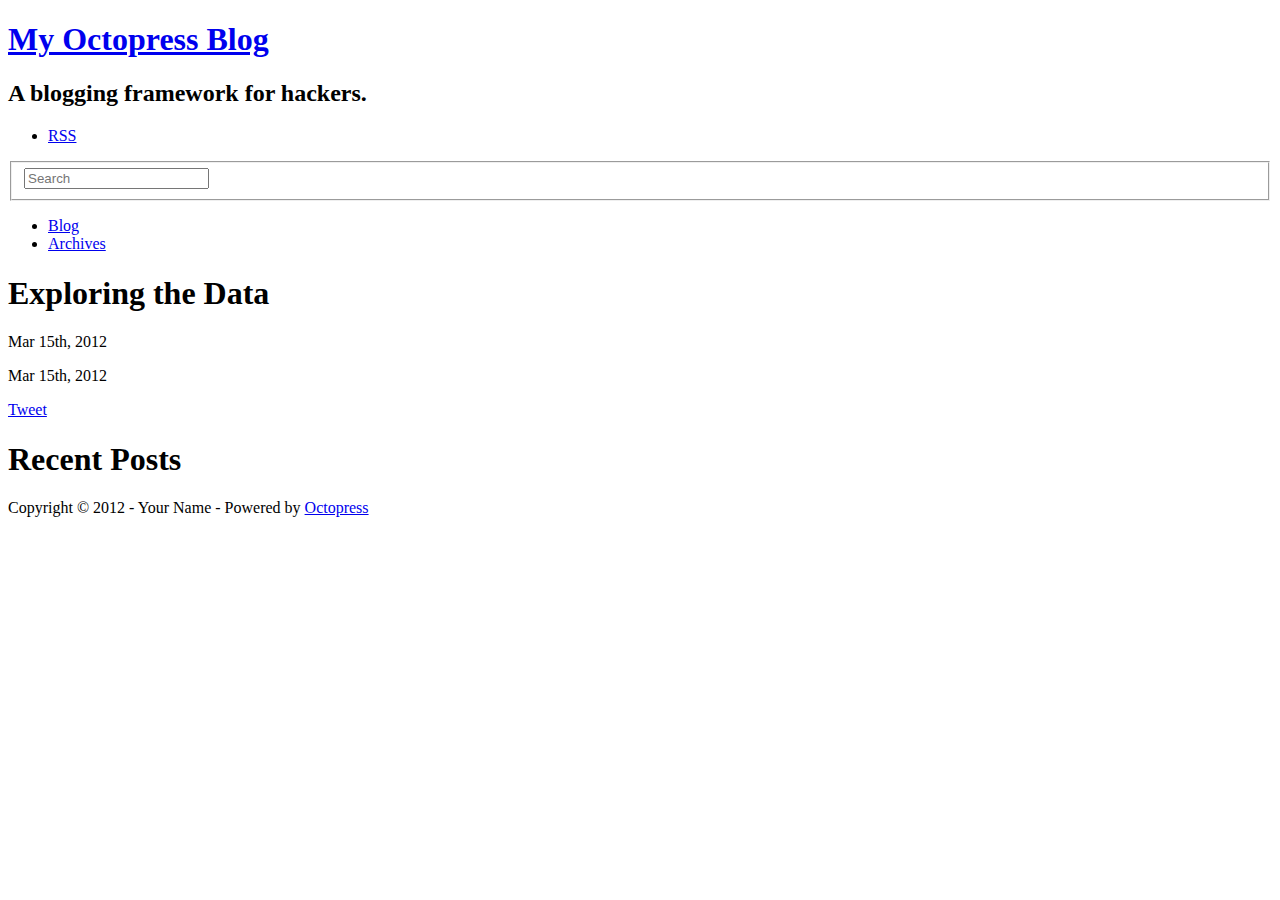
==== exploring-the-data/index.html @ 30d2ed09 "Site updated at 2012-03-15 05:24:44 UTC" ====
<!DOCTYPE html>
<!--[if IEMobile 7 ]><html class="no-js iem7"><![endif]-->
<!--[if lt IE 9]><html class="no-js lte-ie8"><![endif]-->
<!--[if (gt IE 8)|(gt IEMobile 7)|!(IEMobile)|!(IE)]><!--><html class="no-js" lang="en"><!--<![endif]-->
<head>
  <meta charset="utf-8">
  <title>exploring the data - My Octopress Blog</title>
  <meta name="author" content="Your Name">

  
  <meta name="description" content=" Exploring the Data Mar 15th, 2012 Mar 15th, 2012 Tweet Recent Posts ">
  

  <!-- http://t.co/dKP3o1e -->
  <meta name="HandheldFriendly" content="True">
  <meta name="MobileOptimized" content="320">
  <meta name="viewport" content="width=device-width, initial-scale=1">

  
  <link rel="canonical" href="http://visualyze-it.github.com/exploring-the-data">
  <link href="/octopress/favicon.png" rel="icon">
  <link href="/octopress/stylesheets/screen.css" media="screen, projection" rel="stylesheet" type="text/css">
  <script src="/octopress/javascripts/modernizr-2.0.js"></script>
  <script src="/octopress/javascripts/ender.js"></script>
  <script src="/octopress/javascripts/octopress.js" type="text/javascript"></script>
  <link href="/octopress/atom.xml" rel="alternate" title="My Octopress Blog" type="application/atom+xml">
  <!--Fonts from Google"s Web font directory at http://google.com/webfonts -->
<link href="http://fonts.googleapis.com/css?family=PT+Serif:regular,italic,bold,bolditalic" rel="stylesheet" type="text/css">
<link href="http://fonts.googleapis.com/css?family=PT+Sans:regular,italic,bold,bolditalic" rel="stylesheet" type="text/css">

  

</head>

<body   >
  <header role="banner"><hgroup>
  <h1><a href="/octopress/">My Octopress Blog</a></h1>
  
    <h2>A blogging framework for hackers.</h2>
  
</hgroup>

</header>
  <nav role="navigation"><ul class="subscription" data-subscription="rss">
  <li><a href="/octopress/atom.xml" rel="subscribe-rss" title="subscribe via RSS">RSS</a></li>
  
</ul>
  
<form action="http://google.com/search" method="get">
  <fieldset role="search">
    <input type="hidden" name="q" value="site:visualyze-it.github.com" />
    <input class="search" type="text" name="q" results="0" placeholder="Search"/>
  </fieldset>
</form>
  
<ul class="main-navigation">
  <li><a href="/octopress/">Blog</a></li>
  <li><a href="/octopress/blog/archives">Archives</a></li>
</ul>

</nav>
  <div id="main">
    <div id="content">
      <div>
<article role="article">
  
  <header>
    <h1 class="entry-title">Exploring the Data</h1>
    <p class="meta">








  


<time datetime="2012-03-15T15:22:00+10:00" pubdate data-updated="true">Mar 15<span>th</span>, 2012</time></p>
  </header>
  
  

  
    <footer>
      <p class="meta">
        
        








  


<time datetime="2012-03-15T15:22:00+10:00" pubdate data-updated="true">Mar 15<span>th</span>, 2012</time>
        
      </p>
      
        <div class="sharing">
  
  <a href="http://twitter.com/share" class="twitter-share-button" data-url="http://visualyze-it.github.com/exploring-the-data/index.html" data-via="" data-counturl="http://visualyze-it.github.com/exploring-the-data/index.html" >Tweet</a>
  
  
  
</div>

      
    </footer>
  
</article>

</div>

<aside class="sidebar">
  
    <section>
  <h1>Recent Posts</h1>
  <ul id="recent_posts">
    
  </ul>
</section>






  
</aside>


    </div>
  </div>
  <footer role="contentinfo"><p>
  Copyright &copy; 2012 - Your Name -
  <span class="credit">Powered by <a href="http://octopress.org">Octopress</a></span>
</p>

</footer>
  







  <script type="text/javascript">
    (function(){
      var twitterWidgets = document.createElement('script');
      twitterWidgets.type = 'text/javascript';
      twitterWidgets.async = true;
      twitterWidgets.src = 'http://platform.twitter.com/widgets.js';
      document.getElementsByTagName('head')[0].appendChild(twitterWidgets);
    })();
  </script>





</body>
</html>
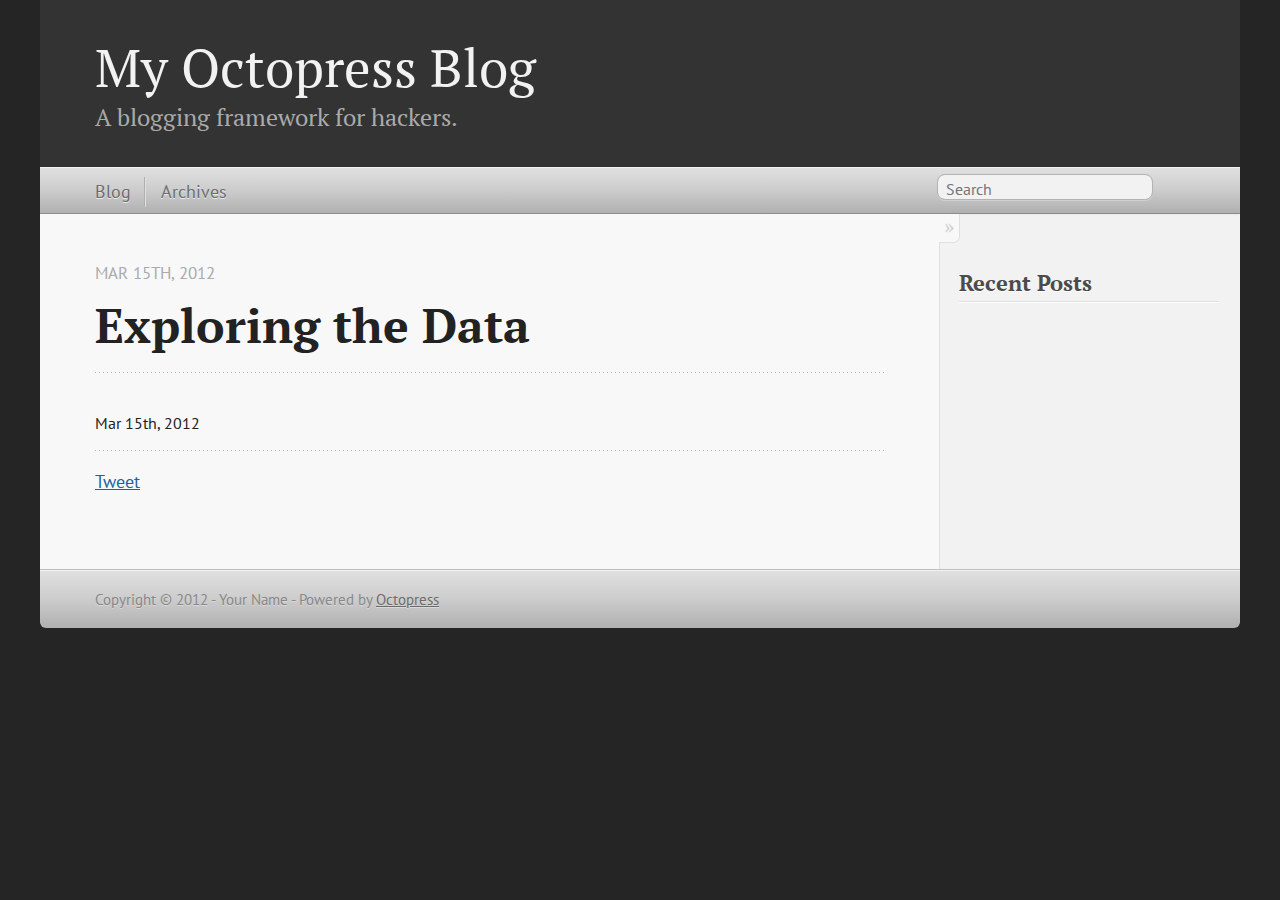
==== commit 7fd45d4e: "Site updated at 2012-03-15 05:47:34 UTC" ====
--- a/exploring-the-data/index.html
+++ b/exploring-the-data/index.html
@@ -19,11 +19,11 @@
 
   
   <link rel="canonical" href="http://visualyze-it.github.com/exploring-the-data">
-  <link href="/octopress/favicon.png" rel="icon">
-  <link href="/octopress/stylesheets/screen.css" media="screen, projection" rel="stylesheet" type="text/css">
-  <script src="/octopress/javascripts/modernizr-2.0.js"></script>
-  <script src="/octopress/javascripts/ender.js"></script>
-  <script src="/octopress/javascripts/octopress.js" type="text/javascript"></script>
+  <link href="/favicon.png" rel="icon">
+  <link href="/stylesheets/screen.css" media="screen, projection" rel="stylesheet" type="text/css">
+  <script src="/javascripts/modernizr-2.0.js"></script>
+  <script src="/javascripts/ender.js"></script>
+  <script src="/javascripts/octopress.js" type="text/javascript"></script>
   <link href="/octopress/atom.xml" rel="alternate" title="My Octopress Blog" type="application/atom+xml">
   <!--Fonts from Google"s Web font directory at http://google.com/webfonts -->
 <link href="http://fonts.googleapis.com/css?family=PT+Serif:regular,italic,bold,bolditalic" rel="stylesheet" type="text/css">
@@ -35,7 +35,7 @@
 
 <body   >
   <header role="banner"><hgroup>
-  <h1><a href="/octopress/">My Octopress Blog</a></h1>
+  <h1><a href="/">My Octopress Blog</a></h1>
   
     <h2>A blogging framework for hackers.</h2>
   
@@ -55,8 +55,8 @@
 </form>
   
 <ul class="main-navigation">
-  <li><a href="/octopress/">Blog</a></li>
-  <li><a href="/octopress/blog/archives">Archives</a></li>
+  <li><a href="/">Blog</a></li>
+  <li><a href="/blog/archives">Archives</a></li>
 </ul>
 
 </nav>
--- a/stylesheets/screen.css
+++ b/stylesheets/screen.css
@@ -0,0 +1 @@
+html,body,div,span,applet,object,iframe,h1,h2,h3,h4,h5,h6,p,blockquote,pre,a,abbr,acronym,address,big,cite,code,del,dfn,em,img,ins,kbd,q,s,samp,small,strike,strong,sub,sup,tt,var,b,u,i,center,dl,dt,dd,ol,ul,li,fieldset,form,label,legend,table,caption,tbody,tfoot,thead,tr,th,td,article,aside,canvas,details,embed,figure,figcaption,footer,header,hgroup,menu,nav,output,ruby,section,summary,time,mark,audio,video{margin:0;padding:0;border:0;font-size:100%;font:inherit;vertical-align:baseline}body{line-height:1}ol,ul{list-style:none}table{border-collapse:collapse;border-spacing:0}caption,th,td{text-align:left;font-weight:normal;vertical-align:middle}q,blockquote{quotes:none}q:before,q:after,blockquote:before,blockquote:after{content:"";content:none}a img{border:none}article,aside,details,figcaption,figure,footer,header,hgroup,menu,nav,section,summary{display:block}article,aside,details,figcaption,figure,footer,header,hgroup,menu,nav,section,summary{display:block}a{color:#1863a1}a:visited{color:#751590}a:focus{color:#0181eb}a:hover{color:#0181eb}a:active{color:#01579f}aside.sidebar a{color:#1863a1}aside.sidebar a:focus{color:#0181eb}aside.sidebar a:hover{color:#0181eb}aside.sidebar a:active{color:#01579f}a{-moz-transition:color 0.3s;-webkit-transition:color 0.3s;-o-transition:color 0.3s;transition:color 0.3s}html{background:#252525 url('/octopress/images/line-tile.png?1331788275') top left}body > div{background:#f2f2f2 url('/octopress/images/noise.png?1331788275') top left;border-bottom:1px solid #bfbfbf}body > div > div{background:#f8f8f8 url('/octopress/images/noise.png?1331788275') top left;border-right:1px solid #e0e0e0}.heading,body > header h1,h1,h2,h3,h4,h5,h6{font-family:"PT Serif", "Georgia", "Helvetica Neue", Arial, sans-serif}.sans,body > header h2,body > nav form .search,body > nav a,article header p.meta,article > footer,#content .blog-index footer,html .gist .gist-file .gist-meta,#blog-archives a.category,#blog-archives time,aside.sidebar section,body > footer{font-family:"PT Sans", "Helvetica Neue", Arial, sans-serif}.serif,body,#content .blog-index a[rel=full-article]{font-family:"PT Serif", Georgia, Times, "Times New Roman", serif}.mono,pre,code,tt,p code,li code{font-family:Menlo, Monaco, "Andale Mono", "lucida console", "Courier New", monospace}body > header h1{font-size:2.2em;font-family:"PT Serif", "Georgia", "Helvetica Neue", Arial, sans-serif;font-weight:normal;line-height:1.2em;margin-bottom:0.6667em}body > header h2{font-family:"PT Serif", "Georgia", "Helvetica Neue", Arial, sans-serif}body{line-height:1.5em;color:#222}h1{font-size:2.2em;line-height:1.2em}@media only screen and (min-width: 992px){body{font-size:1.15em}h1{font-size:2.6em;line-height:1.2em}}h1,h2,h3,h4,h5,h6{text-rendering:optimizelegibility;margin-bottom:1em;font-weight:bold}h2,section h1{font-size:1.5em}h3,section h2,section section h1{font-size:1.3em}h4,section h3,section section h2,section section section h1{font-size:1em}h5,section h4,section section h3{font-size:.9em}h6,section h5,section section h4,section section section h3{font-size:.8em}p,blockquote,ul,ol{margin-bottom:1.5em}ul{list-style-type:disc}ul ul{list-style-type:circle;margin-bottom:0px}ul ul ul{list-style-type:square;margin-bottom:0px}ol{list-style-type:decimal}ol ol{list-style-type:lower-alpha;margin-bottom:0px}ol ol ol{list-style-type:lower-roman;margin-bottom:0px}ul,ul ul,ul ol,ol,ol ul,ol ol{margin-left:1.3em}strong{font-weight:bold}em{font-style:italic}sup,sub{font-size:0.8em;position:relative;display:inline-block}sup{top:-0.5em}sub{bottom:-0.5em}q{font-style:italic}q:before{content:"\201C"}q:after{content:"\201D"}em,dfn{font-style:italic}strong,dfn{font-weight:bold}del,s{text-decoration:line-through}abbr,acronym{border-bottom:1px dotted;cursor:help}sub,sup{line-height:0}hr{margin-bottom:0.2em}small{font-size:.8em}big{font-size:1.2em}blockquote{font-style:italic;position:relative;font-size:1.2em;line-height:1.5em;padding-left:1em;border-left:4px solid rgba(170,170,170,0.5)}blockquote cite{font-style:italic}blockquote cite a{color:#aaa !important;word-wrap:break-word}blockquote cite:before{content:'\2014';padding-right:.3em;padding-left:.3em;color:#aaa}@media only screen and (min-width: 992px){blockquote{padding-left:1.5em;border-left-width:4px}}.pullquote-right:before,.pullquote-left:before{padding:0;border:none;content:attr(data-pullquote);float:right;width:45%;margin:.5em 0 1em 1.5em;position:relative;top:7px;font-size:1.4em;line-height:1.45em}.pullquote-left:before{float:left;margin:.5em 1.5em 1em 0}.force-wrap,article a,aside.sidebar a{white-space:-moz-pre-wrap;white-space:-pre-wrap;white-space:-o-pre-wrap;white-space:pre-wrap;word-wrap:break-word}.group,body > header,body > nav,body > footer,body #content > article,body #content > div > article,body #content > div > section,body div.pagination,aside.sidebar,#main,#content,.collapse-sidebar aside.sidebar{*zoom:1}.group:after,body > header:after,body > nav:after,body > footer:after,body #content > article:after,body #content > div > article:after,body #content > div > section:after,body div.pagination:after,aside.sidebar:after,#main:after,#content:after,.collapse-sidebar aside.sidebar:after{content:"";display:table;clear:both}body{-webkit-text-size-adjust:none;max-width:1200px;position:relative;margin:0 auto}body > header,body > nav,body > footer,body #content > article,body #content > div > article,body #content > div > section{padding-left:18px;padding-right:18px}@media only screen and (min-width: 480px){body > header,body > nav,body > footer,body #content > article,body #content > div > article,body #content > div > section{padding-left:25px;padding-right:25px}}@media only screen and (min-width: 768px){body > header,body > nav,body > footer,body #content > article,body #content > div > article,body #content > div > section{padding-left:35px;padding-right:35px}}@media only screen and (min-width: 992px){body > header,body > nav,body > footer,body #content > article,body #content > div > article,body #content > div > section{padding-left:55px;padding-right:55px}}body div.pagination{margin-left:18px;margin-right:18px}@media only screen and (min-width: 480px){body div.pagination{margin-left:25px;margin-right:25px}}@media only screen and (min-width: 768px){body div.pagination{margin-left:35px;margin-right:35px}}@media only screen and (min-width: 992px){body div.pagination{margin-left:55px;margin-right:55px}}body > header{font-size:1em;padding-top:1.5em;padding-bottom:1.5em}#content{overflow:hidden}#content > div,#content > article{width:100%}aside.sidebar{float:none;padding:0 18px 1px;background-color:#f7f7f7;border-top:1px solid #e0e0e0}.flex-content,article img,article video,article .flash-video,aside.sidebar img{max-width:100%;height:auto}.basic-alignment.left,article img.left,article video.left,article .left.flash-video,aside.sidebar img.left{float:left;margin-right:1.5em}.basic-alignment.right,article img.right,article video.right,article .right.flash-video,aside.sidebar img.right{float:right;margin-left:1.5em}.basic-alignment.center,article img.center,article video.center,article .center.flash-video,aside.sidebar img.center{display:block;margin:0 auto 1.5em}.basic-alignment.left,article img.left,article video.left,article .left.flash-video,aside.sidebar img.left,.basic-alignment.right,article img.right,article video.right,article .right.flash-video,aside.sidebar img.right{margin-bottom:.8em}.toggle-sidebar,.no-sidebar .toggle-sidebar{display:none}@media only screen and (min-width: 750px){body.sidebar-footer aside.sidebar{float:none;width:auto;clear:left;margin:0;padding:0 35px 1px;background-color:#f7f7f7;border-top:1px solid #eaeaea}body.sidebar-footer aside.sidebar section.odd,body.sidebar-footer aside.sidebar section.even{float:left;width:48%}body.sidebar-footer aside.sidebar section.odd{margin-left:0}body.sidebar-footer aside.sidebar section.even{margin-left:4%}body.sidebar-footer aside.sidebar.thirds section{width:30%;margin-left:5%}body.sidebar-footer aside.sidebar.thirds section.first{margin-left:0;clear:both}}body.sidebar-footer #content{margin-right:0px}body.sidebar-footer .toggle-sidebar{display:none}@media only screen and (min-width: 550px){body > header{font-size:1em}}@media only screen and (min-width: 750px){aside.sidebar{float:none;width:auto;clear:left;margin:0;padding:0 35px 1px;background-color:#f7f7f7;border-top:1px solid #eaeaea}aside.sidebar section.odd,aside.sidebar section.even{float:left;width:48%}aside.sidebar section.odd{margin-left:0}aside.sidebar section.even{margin-left:4%}aside.sidebar.thirds section{width:30%;margin-left:5%}aside.sidebar.thirds section.first{margin-left:0;clear:both}}@media only screen and (min-width: 768px){body{-webkit-text-size-adjust:auto}body > header{font-size:1.2em}#main{padding:0;margin:0 auto}#content{overflow:visible;margin-right:240px;position:relative}.no-sidebar #content{margin-right:0;border-right:0}.collapse-sidebar #content{margin-right:20px}#content > div,#content > article{padding-top:17.5px;padding-bottom:17.5px;float:left}aside.sidebar{width:210px;padding:0 15px 15px;background:none;clear:none;float:left;margin:0 -100% 0 0}aside.sidebar section{width:auto;margin-left:0}aside.sidebar section.odd,aside.sidebar section.even{float:none;width:auto;margin-left:0}.collapse-sidebar aside.sidebar{float:none;width:auto;clear:left;margin:0;padding:0 35px 1px;background-color:#f7f7f7;border-top:1px solid #eaeaea}.collapse-sidebar aside.sidebar section.odd,.collapse-sidebar aside.sidebar section.even{float:left;width:48%}.collapse-sidebar aside.sidebar section.odd{margin-left:0}.collapse-sidebar aside.sidebar section.even{margin-left:4%}.collapse-sidebar aside.sidebar.thirds section{width:30%;margin-left:5%}.collapse-sidebar aside.sidebar.thirds section.first{margin-left:0;clear:both}}@media only screen and (min-width: 992px){body > header{font-size:1.3em}#content{margin-right:300px}#content > div,#content > article{padding-top:27.5px;padding-bottom:27.5px}aside.sidebar{width:260px;padding:1.2em 20px 20px}.collapse-sidebar aside.sidebar{padding-left:55px;padding-right:55px}}@media only screen and (min-width: 768px){ul,ol{margin-left:0}}body > header{background:#333}body > header h1{display:inline-block;margin:0}body > header h1 a,body > header h1 a:visited,body > header h1 a:hover{color:#f2f2f2;text-decoration:none}body > header h2{margin:.2em 0 0;font-size:1em;color:#aaa;font-weight:normal}body > nav{position:relative;background-color:#ccc;background:url('/octopress/images/noise.png?1331788275'),-webkit-gradient(linear, 50% 0%, 50% 100%, color-stop(0%, #e0e0e0), color-stop(50%, #cccccc), color-stop(100%, #b0b0b0));background:url('/octopress/images/noise.png?1331788275'),-webkit-linear-gradient(#e0e0e0,#cccccc,#b0b0b0);background:url('/octopress/images/noise.png?1331788275'),-moz-linear-gradient(#e0e0e0,#cccccc,#b0b0b0);background:url('/octopress/images/noise.png?1331788275'),-o-linear-gradient(#e0e0e0,#cccccc,#b0b0b0);background:url('/octopress/images/noise.png?1331788275'),-ms-linear-gradient(#e0e0e0,#cccccc,#b0b0b0);background:url('/octopress/images/noise.png?1331788275'),linear-gradient(#e0e0e0,#cccccc,#b0b0b0);border-top:1px solid #f2f2f2;border-bottom:1px solid #8c8c8c;padding-top:.35em;padding-bottom:.35em}body > nav form{-moz-background-clip:padding;-webkit-background-clip:padding;-o-background-clip:padding-box;-ms-background-clip:padding-box;-khtml-background-clip:padding-box;background-clip:padding-box;margin:0;padding:0}body > nav form .search{padding:.3em .5em 0;font-size:.85em;line-height:1.1em;width:95%;-moz-border-radius:0.5em;-webkit-border-radius:0.5em;-o-border-radius:0.5em;-ms-border-radius:0.5em;-khtml-border-radius:0.5em;border-radius:0.5em;-moz-background-clip:padding;-webkit-background-clip:padding;-o-background-clip:padding-box;-ms-background-clip:padding-box;-khtml-background-clip:padding-box;background-clip:padding-box;-moz-box-shadow:#d1d1d1 0 1px;-webkit-box-shadow:#d1d1d1 0 1px;-o-box-shadow:#d1d1d1 0 1px;box-shadow:#d1d1d1 0 1px;background-color:#f2f2f2;border:1px solid #b3b3b3;color:#888}body > nav form .search:focus{color:#444;border-color:#80b1df;-moz-box-shadow:#80b1df 0 0 4px,#80b1df 0 0 3px inset;-webkit-box-shadow:#80b1df 0 0 4px,#80b1df 0 0 3px inset;-o-box-shadow:#80b1df 0 0 4px,#80b1df 0 0 3px inset;box-shadow:#80b1df 0 0 4px,#80b1df 0 0 3px inset;background-color:#fff;outline:none}body > nav fieldset[role=search]{float:right;width:48%}body > nav fieldset.mobile-nav{float:left;width:48%}body > nav fieldset.mobile-nav select{width:100%;font-size:.8em;border:1px solid #888}body > nav ul{display:none}@media only screen and (min-width: 550px){body > nav{font-size:.9em}body > nav ul{margin:0;padding:0;border:0;overflow:hidden;*zoom:1;float:left;display:block;padding-top:.15em}body > nav ul li{list-style-image:none;list-style-type:none;margin-left:0px;white-space:nowrap;display:inline;float:left;padding-left:0;padding-right:0}body > nav ul li:first-child,body > nav ul li.first{padding-left:0}body > nav ul li:last-child{padding-right:0}body > nav ul li.last{padding-right:0}body > nav ul.subscription{margin-left:.8em;float:right}body > nav ul.subscription li:last-child a{padding-right:0}body > nav ul li{margin:0}body > nav a{color:#6b6b6b;text-shadow:#ebebeb 0 1px;float:left;text-decoration:none;font-size:1.1em;padding:.1em 0;line-height:1.5em}body > nav a:visited{color:#6b6b6b}body > nav a:hover{color:#2b2b2b}body > nav li + li{border-left:1px solid #b0b0b0;margin-left:.8em}body > nav li + li a{padding-left:.8em;border-left:1px solid #dedede}body > nav form{float:right;text-align:left;padding-left:.8em;width:175px}body > nav form .search{width:93%;font-size:.95em;line-height:1.2em}body > nav ul[data-subscription$=email] + form{width:97px}body > nav ul[data-subscription$=email] + form .search{width:91%}body > nav fieldset.mobile-nav{display:none}body > nav fieldset[role=search]{width:99%}}@media only screen and (min-width: 992px){body > nav form{width:215px}body > nav ul[data-subscription$=email] + form{width:147px}}.no-placeholder body > nav .search{background:#f2f2f2 url('/octopress/images/search.png?1331788275') 0.3em 0.25em no-repeat;text-indent:1.3em}@media only screen and (min-width: 550px){.maskImage body > nav ul[data-subscription$=email] + form{width:123px}}@media only screen and (min-width: 992px){.maskImage body > nav ul[data-subscription$=email] + form{width:173px}}.maskImage ul.subscription{position:relative;top:.2em}.maskImage ul.subscription li,.maskImage ul.subscription a{border:0;padding:0}.maskImage a[rel=subscribe-rss]{position:relative;top:0px;text-indent:-999999em;background-color:#dedede;border:0;padding:0}.maskImage a[rel=subscribe-rss],.maskImage a[rel=subscribe-rss]:after{-moz-mask-image:url('/octopress/images/rss.png?1331788275');-webkit-mask-image:url('/octopress/images/rss.png?1331788275');-o-mask-image:url('/octopress/images/rss.png?1331788275');-ms-mask-image:url('/octopress/images/rss.png?1331788275');-khtml-mask-image:url('/octopress/images/rss.png?1331788275');mask-image:url('/octopress/images/rss.png?1331788275');-moz-mask-repeat:no-repeat;-webkit-mask-repeat:no-repeat;-o-mask-repeat:no-repeat;-ms-mask-repeat:no-repeat;-khtml-mask-repeat:no-repeat;mask-repeat:no-repeat;width:22px;height:22px}.maskImage a[rel=subscribe-rss]:after{content:"";position:absolute;top:-1px;left:0;background-color:#ababab}.maskImage a[rel=subscribe-rss]:hover:after{background-color:#9e9e9e}.maskImage a[rel=subscribe-email]{position:relative;top:0px;text-indent:-999999em;background-color:#dedede;border:0;padding:0}.maskImage a[rel=subscribe-email],.maskImage a[rel=subscribe-email]:after{-moz-mask-image:url('/octopress/images/email.png?1331788275');-webkit-mask-image:url('/octopress/images/email.png?1331788275');-o-mask-image:url('/octopress/images/email.png?1331788275');-ms-mask-image:url('/octopress/images/email.png?1331788275');-khtml-mask-image:url('/octopress/images/email.png?1331788275');mask-image:url('/octopress/images/email.png?1331788275');-moz-mask-repeat:no-repeat;-webkit-mask-repeat:no-repeat;-o-mask-repeat:no-repeat;-ms-mask-repeat:no-repeat;-khtml-mask-repeat:no-repeat;mask-repeat:no-repeat;width:28px;height:22px}.maskImage a[rel=subscribe-email]:after{content:"";position:absolute;top:-1px;left:0;background-color:#ababab}.maskImage a[rel=subscribe-email]:hover:after{background-color:#9e9e9e}article{padding-top:1em}article header{position:relative;padding-top:2em;padding-bottom:1em;margin-bottom:1em;background:url('[data-uri]') bottom left repeat-x}article header h1{margin:0}article header h1 a{text-decoration:none}article header h1 a:hover{text-decoration:underline}article header p{font-size:.9em;color:#aaa;margin:0}article header p.meta{text-transform:uppercase;position:absolute;top:0}@media only screen and (min-width: 768px){article header{margin-bottom:1.5em;padding-bottom:1em;background:url('[data-uri]') bottom left repeat-x}}article h2{padding-top:0.8em;background:url('[data-uri]') top left repeat-x}.entry-content article h2:first-child,article header + h2{padding-top:0}article h2:first-child,article header + h2{background:none}article .feature{padding-top:.5em;margin-bottom:1em;padding-bottom:1em;background:url('[data-uri]') bottom left repeat-x;font-size:2.0em;font-style:italic;line-height:1.3em}article img,article video,article .flash-video{-moz-border-radius:0.3em;-webkit-border-radius:0.3em;-o-border-radius:0.3em;-ms-border-radius:0.3em;-khtml-border-radius:0.3em;border-radius:0.3em;-moz-box-shadow:rgba(0,0,0,0.15) 0 1px 4px;-webkit-box-shadow:rgba(0,0,0,0.15) 0 1px 4px;-o-box-shadow:rgba(0,0,0,0.15) 0 1px 4px;box-shadow:rgba(0,0,0,0.15) 0 1px 4px;-moz-box-sizing:border-box;-webkit-box-sizing:border-box;-ms-box-sizing:border-box;box-sizing:border-box;border:white 0.5em solid}article video,article .flash-video{margin:0 auto 1.5em}article video{display:block;width:100%}article .flash-video > div{position:relative;display:block;padding-bottom:56.25%;padding-top:1px;height:0;overflow:hidden}article .flash-video > div iframe,article .flash-video > div object,article .flash-video > div embed{position:absolute;top:0;left:0;width:100%;height:100%}article > footer{padding-bottom:2.5em;margin-top:2em}article > footer p.meta{margin-bottom:.8em;font-size:.85em;clear:both;overflow:hidden}.blog-index article + article{background:url('[data-uri]') top left repeat-x}#content .blog-index{padding-top:0;padding-bottom:0}#content .blog-index article{padding-top:2em}#content .blog-index article header{background:none;padding-bottom:0}#content .blog-index article h1{font-size:2.2em}#content .blog-index article h1 a{color:inherit}#content .blog-index article h1 a:hover{color:#0181eb}#content .blog-index a[rel=full-article]{background:#ebebeb;display:inline-block;padding:.4em .8em;margin-right:.5em;text-decoration:none;color:#666;-moz-transition:background-color 0.5s;-webkit-transition:background-color 0.5s;-o-transition:background-color 0.5s;transition:background-color 0.5s}#content .blog-index a[rel=full-article]:hover{background:#0181eb;text-shadow:none;color:#f8f8f8}#content .blog-index footer{margin-top:1em}.separator,article > footer .byline + time:before,article > footer time + time:before,article > footer .comments:before,article > footer .byline ~ .categories:before{content:"\2022 ";padding:0 .4em 0 .2em;display:inline-block}#content div.pagination{text-align:center;font-size:.95em;position:relative;background:url('[data-uri]') top left repeat-x;padding-top:1.5em;padding-bottom:1.5em}#content div.pagination a{text-decoration:none;color:#aaa}#content div.pagination a.prev{position:absolute;left:0}#content div.pagination a.next{position:absolute;right:0}#content div.pagination a:hover{color:#0181eb}#content div.pagination a[href*=archive]:before,#content div.pagination a[href*=archive]:after{content:'\2014';padding:0 .3em}p.meta + .sharing{padding-top:1em;padding-left:0;background:url('[data-uri]') top left repeat-x}#fb-root{display:none}.highlight,html .gist .gist-file .gist-syntax .gist-highlight{border:1px solid #05232b !important}.highlight table td.code,html .gist .gist-file .gist-syntax .gist-highlight table td.code{width:100%}.highlight .line-numbers,html .gist .gist-file .gist-syntax .gist-highlight .line-numbers{text-align:right;font-size:13px;line-height:1.45em;background:#073642 url('/octopress/images/noise.png?1331788275') top left !important;border-right:1px solid #00232c !important;-moz-box-shadow:#083e4b -1px 0 inset;-webkit-box-shadow:#083e4b -1px 0 inset;-o-box-shadow:#083e4b -1px 0 inset;box-shadow:#083e4b -1px 0 inset;text-shadow:#021014 0 -1px;padding:.8em !important;-moz-border-radius:0;-webkit-border-radius:0;-o-border-radius:0;-ms-border-radius:0;-khtml-border-radius:0;border-radius:0}.highlight .line-numbers span,html .gist .gist-file .gist-syntax .gist-highlight .line-numbers span{color:#586e75 !important}figure.code,.gist-file,pre{-moz-box-shadow:rgba(0,0,0,0.06) 0 0 10px;-webkit-box-shadow:rgba(0,0,0,0.06) 0 0 10px;-o-box-shadow:rgba(0,0,0,0.06) 0 0 10px;box-shadow:rgba(0,0,0,0.06) 0 0 10px}figure.code .highlight pre,.gist-file .highlight pre,pre .highlight pre{-moz-box-shadow:none;-webkit-box-shadow:none;-o-box-shadow:none;box-shadow:none}html .gist .gist-file{margin-bottom:1.8em;position:relative;border:none;padding-top:26px !important}html .gist .gist-file .gist-syntax{border-bottom:0 !important;background:none !important}html .gist .gist-file .gist-syntax .gist-highlight{background:#002b36 !important}html .gist .gist-file .gist-meta{padding:.6em 0.8em;border:1px solid #083e4b !important;color:#586e75;font-size:.7em !important;background:#073642 url('/octopress/images/noise.png?1331788275') top left;line-height:1.5em}html .gist .gist-file .gist-meta a{color:#75878b !important;text-decoration:none}html .gist .gist-file .gist-meta a:hover{text-decoration:underline}html .gist .gist-file .gist-meta a:hover{color:#93a1a1 !important}html .gist .gist-file .gist-meta a[href*='#file']{position:absolute;top:0;left:0;right:-10px;color:#474747 !important}html .gist .gist-file .gist-meta a[href*='#file']:hover{color:#1863a1 !important}html .gist .gist-file .gist-meta a[href*=raw]{top:.4em}pre{background:#002b36 url('/octopress/images/noise.png?1331788275') top left;-moz-border-radius:0.4em;-webkit-border-radius:0.4em;-o-border-radius:0.4em;-ms-border-radius:0.4em;-khtml-border-radius:0.4em;border-radius:0.4em;border:1px solid #05232b;line-height:1.45em;font-size:13px;margin-bottom:2.1em;padding:.8em 1em;color:#93a1a1;overflow:auto}h3.filename + pre{-moz-border-radius-topleft:0px;-webkit-border-top-left-radius:0px;-o-border-top-left-radius:0px;-ms-border-top-left-radius:0px;-khtml-border-top-left-radius:0px;border-top-left-radius:0px;-moz-border-radius-topright:0px;-webkit-border-top-right-radius:0px;-o-border-top-right-radius:0px;-ms-border-top-right-radius:0px;-khtml-border-top-right-radius:0px;border-top-right-radius:0px}p code,li code{display:inline-block;white-space:no-wrap;background:#fff;font-size:.8em;line-height:1.5em;color:#555;border:1px solid #ddd;-moz-border-radius:0.4em;-webkit-border-radius:0.4em;-o-border-radius:0.4em;-ms-border-radius:0.4em;-khtml-border-radius:0.4em;border-radius:0.4em;padding:0 .3em;margin:-1px 0}p pre code,li pre code{font-size:1em !important;background:none;border:none}.pre-code,html .gist .gist-file .gist-syntax .gist-highlight pre,.highlight code{font-family:Menlo,Monaco,"Andale Mono","lucida console","Courier New",monospace !important;overflow:scroll;overflow-y:hidden;display:block;padding:.8em !important;overflow-x:auto;line-height:1.45em;background:#002b36 url('/octopress/images/noise.png?1331788275') top left !important;color:#93a1a1 !important}.pre-code *::-moz-selection,html .gist .gist-file .gist-syntax .gist-highlight pre *::-moz-selection,.highlight code *::-moz-selection{background:#386774;color:inherit;text-shadow:#002b36 0 1px}.pre-code *::-webkit-selection,html .gist .gist-file .gist-syntax .gist-highlight pre *::-webkit-selection,.highlight code *::-webkit-selection{background:#386774;color:inherit;text-shadow:#002b36 0 1px}.pre-code *::selection,html .gist .gist-file .gist-syntax .gist-highlight pre *::selection,.highlight code *::selection{background:#386774;color:inherit;text-shadow:#002b36 0 1px}.pre-code span,html .gist .gist-file .gist-syntax .gist-highlight pre span,.highlight code span{color:#93a1a1 !important}.pre-code span,html .gist .gist-file .gist-syntax .gist-highlight pre span,.highlight code span{font-style:normal !important;font-weight:normal !important}.pre-code .c,html .gist .gist-file .gist-syntax .gist-highlight pre .c,.highlight code .c{color:#586e75 !important;font-style:italic !important}.pre-code .cm,html .gist .gist-file .gist-syntax .gist-highlight pre .cm,.highlight code .cm{color:#586e75 !important;font-style:italic !important}.pre-code .cp,html .gist .gist-file .gist-syntax .gist-highlight pre .cp,.highlight code .cp{color:#586e75 !important;font-style:italic !important}.pre-code .c1,html .gist .gist-file .gist-syntax .gist-highlight pre .c1,.highlight code .c1{color:#586e75 !important;font-style:italic !important}.pre-code .cs,html .gist .gist-file .gist-syntax .gist-highlight pre .cs,.highlight code .cs{color:#586e75 !important;font-weight:bold !important;font-style:italic !important}.pre-code .err,html .gist .gist-file .gist-syntax .gist-highlight pre .err,.highlight code .err{color:#dc322f !important;background:none !important}.pre-code .k,html .gist .gist-file .gist-syntax .gist-highlight pre .k,.highlight code .k{color:#cb4b16 !important}.pre-code .o,html .gist .gist-file .gist-syntax .gist-highlight pre .o,.highlight code .o{color:#93a1a1 !important;font-weight:bold !important}.pre-code .p,html .gist .gist-file .gist-syntax .gist-highlight pre .p,.highlight code .p{color:#93a1a1 !important}.pre-code .ow,html .gist .gist-file .gist-syntax .gist-highlight pre .ow,.highlight code .ow{color:#2aa198 !important;font-weight:bold !important}.pre-code .gd,html .gist .gist-file .gist-syntax .gist-highlight pre .gd,.highlight code .gd{color:#93a1a1 !important;background-color:#372c34 !important;display:inline-block}.pre-code .gd .x,html .gist .gist-file .gist-syntax .gist-highlight pre .gd .x,.highlight code .gd .x{color:#93a1a1 !important;background-color:#4d2d33 !important;display:inline-block}.pre-code .ge,html .gist .gist-file .gist-syntax .gist-highlight pre .ge,.highlight code .ge{color:#93a1a1 !important;font-style:italic !important}.pre-code .gh,html .gist .gist-file .gist-syntax .gist-highlight pre .gh,.highlight code .gh{color:#586e75 !important}.pre-code .gi,html .gist .gist-file .gist-syntax .gist-highlight pre .gi,.highlight code .gi{color:#93a1a1 !important;background-color:#1a412b !important;display:inline-block}.pre-code .gi .x,html .gist .gist-file .gist-syntax .gist-highlight pre .gi .x,.highlight code .gi .x{color:#93a1a1 !important;background-color:#355720 !important;display:inline-block}.pre-code .gs,html .gist .gist-file .gist-syntax .gist-highlight pre .gs,.highlight code .gs{color:#93a1a1 !important;font-weight:bold !important}.pre-code .gu,html .gist .gist-file .gist-syntax .gist-highlight pre .gu,.highlight code .gu{color:#6c71c4 !important}.pre-code .kc,html .gist .gist-file .gist-syntax .gist-highlight pre .kc,.highlight code .kc{color:#859900 !important;font-weight:bold !important}.pre-code .kd,html .gist .gist-file .gist-syntax .gist-highlight pre .kd,.highlight code .kd{color:#268bd2 !important}.pre-code .kp,html .gist .gist-file .gist-syntax .gist-highlight pre .kp,.highlight code .kp{color:#cb4b16 !important;font-weight:bold !important}.pre-code .kr,html .gist .gist-file .gist-syntax .gist-highlight pre .kr,.highlight code .kr{color:#d33682 !important;font-weight:bold !important}.pre-code .kt,html .gist .gist-file .gist-syntax .gist-highlight pre .kt,.highlight code .kt{color:#2aa198 !important}.pre-code .n,html .gist .gist-file .gist-syntax .gist-highlight pre .n,.highlight code .n{color:#268bd2 !important}.pre-code .na,html .gist .gist-file .gist-syntax .gist-highlight pre .na,.highlight code .na{color:#268bd2 !important}.pre-code .nb,html .gist .gist-file .gist-syntax .gist-highlight pre .nb,.highlight code .nb{color:#859900 !important}.pre-code .nc,html .gist .gist-file .gist-syntax .gist-highlight pre .nc,.highlight code .nc{color:#d33682 !important}.pre-code .no,html .gist .gist-file .gist-syntax .gist-highlight pre .no,.highlight code .no{color:#b58900 !important}.pre-code .nl,html .gist .gist-file .gist-syntax .gist-highlight pre .nl,.highlight code .nl{color:#859900 !important}.pre-code .ne,html .gist .gist-file .gist-syntax .gist-highlight pre .ne,.highlight code .ne{color:#268bd2 !important;font-weight:bold !important}.pre-code .nf,html .gist .gist-file .gist-syntax .gist-highlight pre .nf,.highlight code .nf{color:#268bd2 !important;font-weight:bold !important}.pre-code .nn,html .gist .gist-file .gist-syntax .gist-highlight pre .nn,.highlight code .nn{color:#b58900 !important}.pre-code .nt,html .gist .gist-file .gist-syntax .gist-highlight pre .nt,.highlight code .nt{color:#268bd2 !important;font-weight:bold !important}.pre-code .nx,html .gist .gist-file .gist-syntax .gist-highlight pre .nx,.highlight code .nx{color:#b58900 !important}.pre-code .vg,html .gist .gist-file .gist-syntax .gist-highlight pre .vg,.highlight code .vg{color:#268bd2 !important}.pre-code .vi,html .gist .gist-file .gist-syntax .gist-highlight pre .vi,.highlight code .vi{color:#268bd2 !important}.pre-code .nv,html .gist .gist-file .gist-syntax .gist-highlight pre .nv,.highlight code .nv{color:#268bd2 !important}.pre-code .mf,html .gist .gist-file .gist-syntax .gist-highlight pre .mf,.highlight code .mf{color:#2aa198 !important}.pre-code .m,html .gist .gist-file .gist-syntax .gist-highlight pre .m,.highlight code .m{color:#2aa198 !important}.pre-code .mh,html .gist .gist-file .gist-syntax .gist-highlight pre .mh,.highlight code .mh{color:#2aa198 !important}.pre-code .mi,html .gist .gist-file .gist-syntax .gist-highlight pre .mi,.highlight code .mi{color:#2aa198 !important}.pre-code .s,html .gist .gist-file .gist-syntax .gist-highlight pre .s,.highlight code .s{color:#2aa198 !important}.pre-code .sd,html .gist .gist-file .gist-syntax .gist-highlight pre .sd,.highlight code .sd{color:#2aa198 !important}.pre-code .s2,html .gist .gist-file .gist-syntax .gist-highlight pre .s2,.highlight code .s2{color:#2aa198 !important}.pre-code .se,html .gist .gist-file .gist-syntax .gist-highlight pre .se,.highlight code .se{color:#dc322f !important}.pre-code .si,html .gist .gist-file .gist-syntax .gist-highlight pre .si,.highlight code .si{color:#268bd2 !important}.pre-code .sr,html .gist .gist-file .gist-syntax .gist-highlight pre .sr,.highlight code .sr{color:#2aa198 !important}.pre-code .s1,html .gist .gist-file .gist-syntax .gist-highlight pre .s1,.highlight code .s1{color:#2aa198 !important}.pre-code div .gd,html .gist .gist-file .gist-syntax .gist-highlight pre div .gd,.highlight code div .gd,.pre-code div .gd .x,html .gist .gist-file .gist-syntax .gist-highlight pre div .gd .x,.highlight code div .gd .x,.pre-code div .gi,html .gist .gist-file .gist-syntax .gist-highlight pre div .gi,.highlight code div .gi,.pre-code div .gi .x,html .gist .gist-file .gist-syntax .gist-highlight pre div .gi .x,.highlight code div .gi .x{display:inline-block;width:100%}.highlight,.gist-highlight{margin-bottom:1.8em;background:#002b36;overflow-y:hidden;overflow-x:auto}.highlight pre,.gist-highlight pre{background:none;-moz-border-radius:none;-webkit-border-radius:none;-o-border-radius:none;-ms-border-radius:none;-khtml-border-radius:none;border-radius:none;border:none;padding:0;margin-bottom:0}pre::-webkit-scrollbar,.highlight::-webkit-scrollbar,.gist-highlight::-webkit-scrollbar{height:.5em;background:rgba(255,255,255,0.15)}pre::-webkit-scrollbar-thumb:horizontal,.highlight::-webkit-scrollbar-thumb:horizontal,.gist-highlight::-webkit-scrollbar-thumb:horizontal{background:rgba(255,255,255,0.2);-webkit-border-radius:4px;border-radius:4px}.highlight code{background:#000}figure.code{background:none;padding:0;border:0;margin-bottom:1.5em}figure.code pre{margin-bottom:0}figure.code figcaption{position:relative}figure.code .highlight{margin-bottom:0}.code-title,html .gist .gist-file .gist-meta a[href*='#file'],h3.filename,figure.code figcaption{text-align:center;font-size:13px;line-height:2em;text-shadow:#cbcccc 0 1px 0;color:#474747;font-weight:normal;margin-bottom:0;-moz-border-radius-topleft:5px;-webkit-border-top-left-radius:5px;-o-border-top-left-radius:5px;-ms-border-top-left-radius:5px;-khtml-border-top-left-radius:5px;border-top-left-radius:5px;-moz-border-radius-topright:5px;-webkit-border-top-right-radius:5px;-o-border-top-right-radius:5px;-ms-border-top-right-radius:5px;-khtml-border-top-right-radius:5px;border-top-right-radius:5px;font-family:"Helvetica Neue", Arial, "Lucida Grande", "Lucida Sans Unicode", Lucida, sans-serif;background:#aaa url('/octopress/images/code_bg.png?1331788275') top repeat-x;border:1px solid #565656;border-top-color:#cbcbcb;border-left-color:#a5a5a5;border-right-color:#a5a5a5;border-bottom:0}.download-source,html .gist .gist-file .gist-meta a[href*=raw],figure.code figcaption a{position:absolute;right:.8em;text-decoration:none;color:#666 !important;z-index:1;font-size:13px;text-shadow:#cbcccc 0 1px 0;padding-left:3em}.download-source:hover,html .gist .gist-file .gist-meta a[href*=raw]:hover,figure.code figcaption a:hover{text-decoration:underline}#archive #content > div,#archive #content > div > article{padding-top:0}#blog-archives{color:#aaa}#blog-archives article{padding:1em 0 1em;position:relative;background:url('[data-uri]') bottom left repeat-x}#blog-archives article:last-child{background:none}#blog-archives article footer{padding:0;margin:0}#blog-archives h1{color:#222;margin-bottom:.3em}#blog-archives h2{display:none}#blog-archives h1{font-size:1.5em}#blog-archives h1 a{text-decoration:none;color:inherit;font-weight:normal;display:inline-block}#blog-archives h1 a:hover{text-decoration:underline}#blog-archives h1 a:hover{color:#0181eb}#blog-archives a.category,#blog-archives time{color:#aaa}#blog-archives .entry-content{display:none}#blog-archives time{font-size:.9em;line-height:1.2em}#blog-archives time .month,#blog-archives time .day{display:inline-block}#blog-archives time .month{text-transform:uppercase}#blog-archives p{margin-bottom:1em}#blog-archives a,#blog-archives .entry-content a{color:inherit}#blog-archives a:hover,#blog-archives .entry-content a:hover{color:#0181eb}#blog-archives a:hover{color:#0181eb}@media only screen and (min-width: 550px){#blog-archives article{margin-left:5em}#blog-archives h2{margin-bottom:.3em;font-weight:normal;display:inline-block;position:relative;top:-1px;float:left}#blog-archives h2:first-child{padding-top:.75em}#blog-archives time{position:absolute;text-align:right;left:0em;top:1.8em}#blog-archives .year{display:none}#blog-archives article{padding-left:4.5em;padding-bottom:.7em}#blog-archives a.category{line-height:1.1em}}#content > .category article{margin-left:0;padding-left:6.8em}#content > .category .year{display:inline}.side-shadow-border,aside.sidebar section h1,aside.sidebar li{-moz-box-shadow:#fff 0 1px;-webkit-box-shadow:#fff 0 1px;-o-box-shadow:#fff 0 1px;box-shadow:#fff 0 1px}aside.sidebar{overflow:hidden;color:#4b4b4b;text-shadow:#fff 0 1px}aside.sidebar section{font-size:.8em;line-height:1.4em;margin-bottom:1.5em}aside.sidebar section h1{margin:1.5em 0 0;padding-bottom:.2em;border-bottom:1px solid #e0e0e0}aside.sidebar section h1 + p{padding-top:.4em}aside.sidebar img{-moz-border-radius:0.3em;-webkit-border-radius:0.3em;-o-border-radius:0.3em;-ms-border-radius:0.3em;-khtml-border-radius:0.3em;border-radius:0.3em;-moz-box-shadow:rgba(0,0,0,0.15) 0 1px 4px;-webkit-box-shadow:rgba(0,0,0,0.15) 0 1px 4px;-o-box-shadow:rgba(0,0,0,0.15) 0 1px 4px;box-shadow:rgba(0,0,0,0.15) 0 1px 4px;-moz-box-sizing:border-box;-webkit-box-sizing:border-box;-ms-box-sizing:border-box;box-sizing:border-box;border:#fff 0.3em solid}aside.sidebar ul{margin-bottom:0.5em;margin-left:0}aside.sidebar li{list-style:none;padding:.5em 0;margin:0;border-bottom:1px solid #e0e0e0}aside.sidebar li p:last-child{margin-bottom:0}aside.sidebar a{color:inherit;-moz-transition:color 0.5s;-webkit-transition:color 0.5s;-o-transition:color 0.5s;transition:color 0.5s}aside.sidebar:hover a{color:#1863a1}aside.sidebar:hover a:hover{color:#0181eb}.aside-alt-link,#tweets a[href*='twitter.com/search'],#pinboard_linkroll .pin-tag{color:#7e7e7e}.aside-alt-link:hover,#tweets a[href*='twitter.com/search']:hover,#pinboard_linkroll .pin-tag:hover{color:#0181eb}@media only screen and (min-width: 768px){.toggle-sidebar{outline:none;position:absolute;right:-10px;top:0;bottom:0;display:inline-block;text-decoration:none;color:#cecece;width:9px;cursor:pointer}.toggle-sidebar:hover{background:#e9e9e9;background:-webkit-gradient(linear, 0% 50%, 100% 50%, color-stop(0%, rgba(224,224,224,0.5)), color-stop(100%, rgba(224,224,224,0)));background:-webkit-linear-gradient(left, rgba(224,224,224,0.5),rgba(224,224,224,0));background:-moz-linear-gradient(left, rgba(224,224,224,0.5),rgba(224,224,224,0));background:-o-linear-gradient(left, rgba(224,224,224,0.5),rgba(224,224,224,0));background:-ms-linear-gradient(left, rgba(224,224,224,0.5),rgba(224,224,224,0));background:linear-gradient(left, rgba(224,224,224,0.5),rgba(224,224,224,0))}.toggle-sidebar:after{position:absolute;right:-11px;top:0;width:20px;font-size:1.2em;line-height:1.1em;padding-bottom:.15em;-moz-border-radius-bottomright:0.3em;-webkit-border-bottom-right-radius:0.3em;-o-border-bottom-right-radius:0.3em;-ms-border-bottom-right-radius:0.3em;-khtml-border-bottom-right-radius:0.3em;border-bottom-right-radius:0.3em;text-align:center;background:#f8f8f8 url('/octopress/images/noise.png?1331788275') top left;border-bottom:1px solid #e0e0e0;border-right:1px solid #e0e0e0;content:"\00BB";text-indent:-1px}.collapse-sidebar .toggle-sidebar{text-indent:0px;right:-20px;width:19px}.collapse-sidebar .toggle-sidebar:hover{background:#e9e9e9}.collapse-sidebar .toggle-sidebar:after{border-left:1px solid #e0e0e0;text-shadow:#fff 0 1px;content:"\00AB";left:0px;right:0;text-align:center;text-indent:0;border:0;border-right-width:0;background:none}}#tweets .loading{background:url('[data-uri]') no-repeat center 0.5em;color:#c4c4c4;text-shadow:#f8f8f8 0 1px;text-align:center;padding:2.5em 0 .5em}#tweets .loading.error{background:url('[data-uri]') no-repeat center 0.5em}#tweets p{position:relative;padding-right:1em}#tweets a[href*=status]:first-child{color:#a4a4a4;float:right;padding:0 0 .1em 1em;position:relative;right:-1.3em;text-shadow:#fff 0 1px;font-size:.7em;text-decoration:none}#tweets a[href*=status]:first-child span{font-size:1.5em}#tweets a[href*=status]:first-child:hover{color:#0181eb;text-decoration:none}#tweets a[href*='twitter.com/search']{text-decoration:none}#tweets a[href*='twitter.com/search']:hover{text-decoration:underline}.googleplus h1{-moz-box-shadow:none !important;-webkit-box-shadow:none !important;-o-box-shadow:none !important;box-shadow:none !important;border-bottom:0px none !important}.googleplus a{text-decoration:none;white-space:normal !important;line-height:32px}.googleplus a img{float:left;margin-right:0.5em;border:0 none}.googleplus-hidden{position:absolute;top:-1000em;left:-1000em}#pinboard_linkroll .pin-title,#pinboard_linkroll .pin-description{display:block;margin-bottom:.5em}#pinboard_linkroll .pin-tag{text-decoration:none}#pinboard_linkroll .pin-tag:hover{text-decoration:underline}#pinboard_linkroll .pin-tag:after{content:','}#pinboard_linkroll .pin-tag:last-child:after{content:''}.delicious-posts a.delicious-link{margin-bottom:.5em;display:block}.delicious-posts p{font-size:1em}body > footer{font-size:.8em;color:#888;text-shadow:#d9d9d9 0 1px;background-color:#ccc;background:url('/octopress/images/noise.png?1331788275'),-webkit-gradient(linear, 50% 0%, 50% 100%, color-stop(0%, #e0e0e0), color-stop(50%, #cccccc), color-stop(100%, #b0b0b0));background:url('/octopress/images/noise.png?1331788275'),-webkit-linear-gradient(#e0e0e0,#cccccc,#b0b0b0);background:url('/octopress/images/noise.png?1331788275'),-moz-linear-gradient(#e0e0e0,#cccccc,#b0b0b0);background:url('/octopress/images/noise.png?1331788275'),-o-linear-gradient(#e0e0e0,#cccccc,#b0b0b0);background:url('/octopress/images/noise.png?1331788275'),-ms-linear-gradient(#e0e0e0,#cccccc,#b0b0b0);background:url('/octopress/images/noise.png?1331788275'),linear-gradient(#e0e0e0,#cccccc,#b0b0b0);border-top:1px solid #f2f2f2;position:relative;padding-top:1em;padding-bottom:1em;margin-bottom:3em;-moz-border-radius-bottomleft:0.4em;-webkit-border-bottom-left-radius:0.4em;-o-border-bottom-left-radius:0.4em;-ms-border-bottom-left-radius:0.4em;-khtml-border-bottom-left-radius:0.4em;border-bottom-left-radius:0.4em;-moz-border-radius-bottomright:0.4em;-webkit-border-bottom-right-radius:0.4em;-o-border-bottom-right-radius:0.4em;-ms-border-bottom-right-radius:0.4em;-khtml-border-bottom-right-radius:0.4em;border-bottom-right-radius:0.4em;z-index:1}body > footer a{color:#6b6b6b}body > footer a:visited{color:#6b6b6b}body > footer a:hover{color:#484848}body > footer p:last-child{margin-bottom:0}
